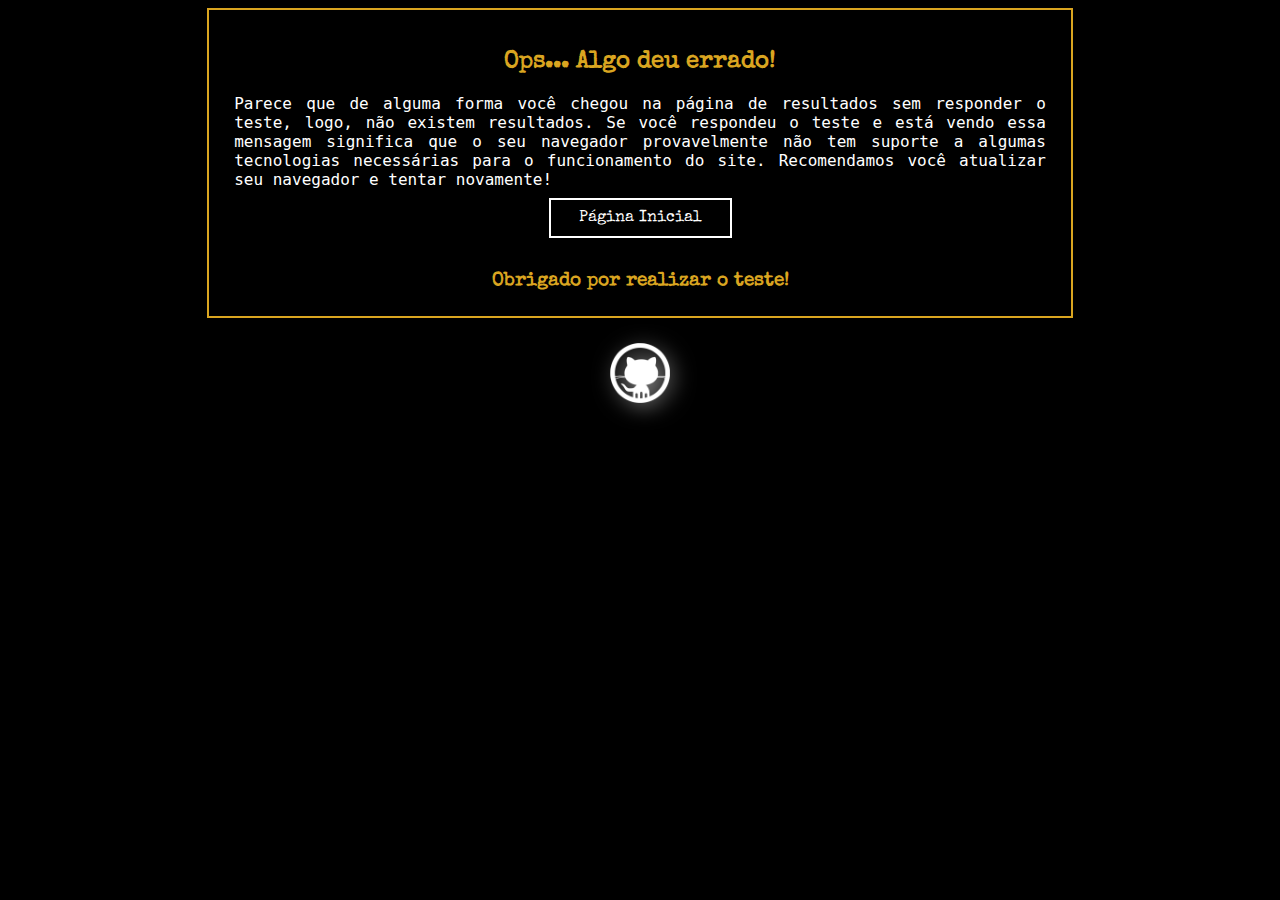
==== results.html @ 0b576a0e "Commit inicial dos arquivos" ====
<!DOCTYPE html>
<html lang="en">
    <head>
        <meta charset="UTF-8">
        <meta http-equiv="X-UA-Compatible" content="IE=edge">
        <meta name="viewport" content="width=device-width, initial-scale=1.0">
        <link rel="shortcut icon" href="images/elementos/WAJAJA.webp" type="image/x-icon">
        <link rel="preconnect" href="https://fonts.googleapis.com">
        <link rel="preconnect" href="https://fonts.gstatic.com" crossorigin>
        <link href="https://fonts.googleapis.com/css2?family=Special+Elite&display=swap" rel="stylesheet"> 
        <link rel="stylesheet" href="styles/results.css">
        <link rel="stylesheet" href="styles/elementos.css">
        <title>4Elementos</title>
        <script type="application/javascript" src="elements.js"></script>
    </head>
    <body>
        <div class="container">
            <div class="errorDiv">
                <h2>Ops... Algo deu errado!</h2>
                <p>
                    Parece que de alguma forma você chegou na página de resultados sem responder o teste, logo, não existem resultados. Se você respondeu o teste e está vendo essa mensagem
                    significa que o seu navegador provavelmente não tem suporte a algumas tecnologias necessárias para o funcionamento do site. Recomendamos você atualizar seu navegador e tentar novamente!
                </p>

                <button class="b-error" onclick="window.location.href='index.html'">
                    Página Inicial
                </button>
            </div>

            <div class="resultsDiv">
                <h2>Boas vindas!</h2>
                <h3 id="agentName" class="whiteH3"></h3>

                <h3>Você possui afinidade com...</h3>
                <h3 id="elementResultName" class="whiteH3"></h3>

                <!-- <a href="https://ordemparanormal.fandom.com/wiki/Elementos_do_Outro_Lado"><img class="img" id="elementResult" src="" alt="Imagem do elemento resultado no teste"></a> -->
                <p class="centerP" id="fraseGuia"></p>

                <h3>Seu Espectro</h3>
                <div class="userEspectro">
                    <div class="userRow">
                        <h4>Emoção</h4>
                        <p id="emocValue" class="espectroValue"></p>
                    </div>

                    <div class="userRow">
                        <h4>Tempo</h4>
                        <p id="soliValue" class="espectroValue"></p>
                    </div>

                    <div class="userRow">
                        <h4>Razão</h4>
                        <p id="ordeValue" class="espectroValue"></p>
                    </div>

                    <div class="userRow">
                        <h4>Caos</h4>
                        <p id="caosValue" class="espectroValue"></p>
                    </div>
                </div>

                <h3>Descrição</h3>
                <p id="descElement" class="centerP"></p><br>
            </div>

            <h3>Obrigado por realizar o teste!</h3>
        </div>

        <div class="socials">
            <a href="https://github.com/Kizzyan/4elementos-subathon"><img src="images/socials/github.png" alt="Ícone do GitHub" class="imgSocial"></a>
        </div>

        <script>
            setTimeout(function() {
                if (typeof localStorage !== 'undefined') {
                    const name = localStorage.getItem("name")
                    const result = localStorage.getItem("results")
                    const espectro = localStorage.getItem("espectro")

                    if(!result && !espectro) {
                        showErrors() 
                    } else{
                        showResults()
                    }
                } else {
                    showErrors() 
                }
                }, 50);

            function showErrors() {
                const errorsScreen = document.querySelector('.errorDiv');
                const resultScreen = document.querySelector('.resultsDiv');
                errorsScreen.style.display = 'block'
                resultScreen.style.display = 'none'
            }

            function showResults() {
                if(localStorage.getItem("results") === "pixjumpscare") {
                    document.getElementById("agentName").innerHTML = `Criatura Desconhecida`
                } else{
                    if(name) {
                        document.getElementById("agentName").innerHTML = `Perereco ${name}`
                    } else {
                        document.getElementById("agentName").innerHTML = 'Perereco Desconhecido'
                    }
                }

                const img = document.getElementById("elementResult")
                img.src = `images/elementos/${localStorage.getItem("results")}.webp`
                img.classList.add(`${localStorage.getItem("results")}Result`);

                let userGuia;
                if(localStorage.getItem("results") === "PixEscorregadio") {userGuia = elements.PixEscorregadio.fraseGuia} else 
                if(localStorage.getItem("results") === "BaileInsano") {userGuia = elements.BaileInsano.fraseGuia} else 
                if(localStorage.getItem("results") === "ehehe") {userGuia = elements.ehehe.fraseGuia} else
                if(localStorage.getItem("results") === "WAJAJA") {userGuia = elements.WAJAJA.fraseGuia} 
                else {userGuia = elements.pixjumpscare.fraseGuia}

                let userDesc;
                if(localStorage.getItem("results") === "PixEscorregadio") {userDesc = elements.PixEscorregadio.desc} else 
                if(localStorage.getItem("results") === "BaileInsano") {userDesc = elements.BaileInsano.desc} else 
                if(localStorage.getItem("results") === "ehehe") {userDesc = elements.ehehe.desc} else
                if(localStorage.getItem("results") === "WAJAJA") {userDesc = elements.WAJAJA.desc} 
                else {userDesc = elements.pixjumpscare.desc}

                document.getElementById("elementResultName").innerHTML = localStorage.getItem("results");
                document.getElementById("fraseGuia").innerHTML = `"${userGuia}"`;
                document.getElementById("descElement").innerHTML = userDesc;

                let originalString = localStorage.getItem("espectro")
                spectroArray = [];
                let previousIndex = 0;
                for(i = 0; i < originalString.length; i++) {
                    if (originalString[i] == ',') {
                        separated = originalString.slice(previousIndex, i);
                        spectroArray.push(separated);
                        previousIndex = i + 1;
                    }
                }

                spectroArray.push(originalString.slice(previousIndex, i));


                let otherElementInfo;

                if(localStorage.getItem("results") === "PixEscorregadio") {otherElementInfo = elements.PixEscorregadio.outrasInfo} else 
                if(localStorage.getItem("results") === "BaileInsano") {otherElementInfo = elements.BaileInsano.outrasInfo} else 
                if(localStorage.getItem("results") === "ehehe") {otherElementInfo = elements.ehehe.outrasInfo} else
                if(localStorage.getItem("results") === "WAJAJA") {otherElementInfo = elements.WAJAJA.outrasInfo} 
                else {otherElementInfo = elements.pixjumpscare.outrasInfo} 

                document.getElementById("known1").innerHTML = `${otherElementInfo.agts.agt_1}`;
                document.getElementById("known2").innerHTML = `${otherElementInfo.agts.agt_2}`;
                document.getElementById("known3").innerHTML = `${otherElementInfo.agts.agt_3}`;

                document.getElementById("emocValue").innerHTML = `${spectroArray[0]}%`;
                document.getElementById("soliValue").innerHTML = `${spectroArray[1]}%`;
                document.getElementById("ordeValue").innerHTML = `${spectroArray[2]}%`;
                document.getElementById("caosValue").innerHTML = `${spectroArray[3]}%`;

            }
        </script>
    </body>
</html>
---- styles/results.css ----
body {
    background-color: black;
    font-family: 'Space Mono', monospace;
}

a {
    color: goldenrod;
}

h2 {
    color: goldenrod;
    font-family: 'Special Elite', cursive;
}

h3 {
    color: goldenrod;
    margin-bottom: 5px;
    margin-top: 30px;
    font-family: 'Special Elite', cursive;
}

.whiteH3 {
    color: white;
    margin-bottom: 25px;
    margin-top: 10px;
    font-family: 'Special Elite', cursive;
}

p {
    text-align:justify;  
    text-justify:inter-word;
    margin: 5px;
}

.centerP {
    margin-top: 10px;
    text-align: center;  
    text-justify: none;
    margin: none;
}

img {
    margin-bottom: 15px;
    filter: drop-shadow(8px 8px 10px gray);
    width: 150px;
    height: 150px;
}

img:hover {
    transition-duration: 200ms;
    transform: translateY(-0.2rem);
}

button {
    background-color: black; 
    border: 2px solid white;
    color: white;
    padding: 10px 28px;
    text-align: center;
    text-decoration: none;
    display: inline-block;
    font-family: 'Special Elite', cursive;
    font-size: 16px;
    margin: 4px 2px;
    cursor: pointer;
}

button:hover {
    background-color: white;
    color: black;
}

.container {
    width: 65%;
    margin: auto;
    padding: 20px;
    border: 2px solid goldenrod;
    text-align: center;
    color: white;
}

.socials {
    width: 65%;
    margin: auto;
    text-align: center;
    color: white;
}

.imgSocial {
    margin: 25px;
    width: 60px;
    height: 60px;
    filter: drop-shadow(4px 4px 10px gray);
}

.imgSocial:hover{
    transition-duration: 200ms;
    transform: translateY(-0.2rem);
}

.userEspectro {
    width: 100%;
    text-align: center;
}

.userRow {
    width: 100px;
    display: inline-block;
}

.espectroValue {
    text-align: center;  
    text-justify: none;
    margin: 0;
}

.errorDiv {
    display: none;
}

@media only screen and (max-width: 768px) {
    .container {
        width: 90%;
        margin: auto;
        margin-top: none;
        padding: 10px;
        border: 2px solid goldenrod;
        text-align: center;
        color: white;
    }
    
    h3 {
        margin-top: 20px;
        font-size: 16px;
    }

    p {
        font-size: 14px;
        text-align: justify;  
        text-justify: newspaper;
        margin: 2px;
    }

    img {
        width: 80px;
        height: 80px;
        filter: drop-shadow(8px 8px 10px gray);
    }
    
    .imgSocial {
        margin-top: 40px;
        width: 40px;
        height: 40px;
        filter: drop-shadow(4px 4px 10px gray);
    }
  }
---- styles/elementos.css ----
.morte:hover {
    filter: drop-shadow(8px 8px 10px rgb(152, 148, 174));
    transition-duration: 200ms;
}

.sangue:hover {
    filter: drop-shadow(8px 8px 10px rgb(245, 57, 57));
    transition-duration: 200ms;
}

.energia:hover {
    filter: drop-shadow(8px 8px 10px rgb(169, 94, 255));
    transition-duration: 200ms;
    animation: 0.1s linear infinite forwards shake-animation;
}

.conhecimento:hover {
    filter: drop-shadow(8px 8px 10px rgb(242, 210, 29));
    transition-duration: 200ms;
}

.SangueResult {
    animation: 10s infinite forwards sangue-animation;
}

@keyframes sangue-animation {
	50% { filter: drop-shadow(8px 8px 10px rgb(245, 57, 57)); }
}

.ConhecimentoResult {
    animation: 10s infinite forwards conhecimento-animation;
}

@keyframes conhecimento-animation {
	50% { filter: drop-shadow(8px 8px 10px rgb(242, 210, 29)); }
}

.EnergiaResult {
    animation: 10s infinite forwards energia-animation;
}

@keyframes energia-animation {
	50% { filter: drop-shadow(8px 8px 10px rgb(169, 94, 255)); }
}

.MorteResult {
    animation: 10s infinite forwards morte-animation;
}

@keyframes morte-animation {
	50% { filter: drop-shadow(8px 8px 10px rgb(152, 148, 174)); }
}

.MedoResult {
    animation: 10s infinite forwards medo-animation;
}

@keyframes medo-animation {
	50% { filter: drop-shadow(8px 8px 10px rgb(76, 118, 255)); }
}
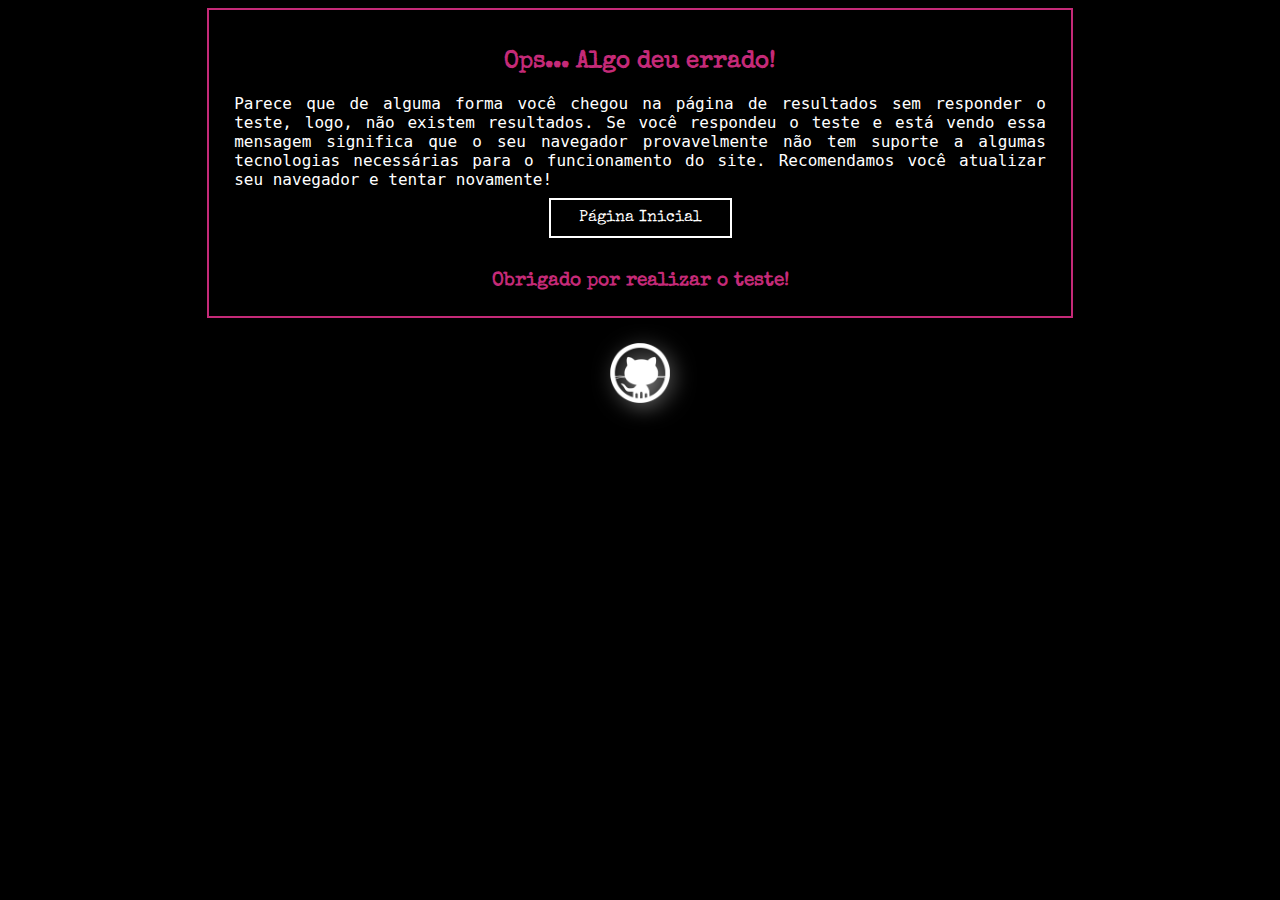
==== commit bcced559: "Chore: Mudança de cores e elementos animados" ====
--- a/results.html
+++ b/results.html
@@ -34,41 +34,45 @@
                 <h3>Você possui afinidade com...</h3>
                 <h3 id="elementResultName" class="whiteH3"></h3>
 
-                <!-- <a href="https://ordemparanormal.fandom.com/wiki/Elementos_do_Outro_Lado"><img class="img" id="elementResult" src="" alt="Imagem do elemento resultado no teste"></a> -->
-                <p class="centerP" id="fraseGuia"></p>
+                <a href=""><img class="img" id="elementResult" src="" alt="Imagem do elemento resultado no teste"></a>
+                <!-- <p class="centerP" id="fraseGuia"></p> -->
 
-                <h3>Seu Espectro</h3>
-                <div class="userEspectro">
-                    <div class="userRow">
-                        <h4>Emoção</h4>
-                        <p id="emocValue" class="espectroValue"></p>
-                    </div>
-
-                    <div class="userRow">
-                        <h4>Tempo</h4>
-                        <p id="soliValue" class="espectroValue"></p>
-                    </div>
-
-                    <div class="userRow">
-                        <h4>Razão</h4>
-                        <p id="ordeValue" class="espectroValue"></p>
-                    </div>
-
-                    <div class="userRow">
-                        <h4>Caos</h4>
-                        <p id="caosValue" class="espectroValue"></p>
-                    </div>
-                </div>
+                <!-- <h3>Seu Espectro</h3> -->
+                <!-- <div class="userEspectro"> -->
+                <!--     <div class="userRow"> -->
+                <!--         <h4>Emoção</h4> -->
+                <!--         <p id="emocValue" class="espectroValue"></p> -->
+                <!--     </div> -->
+                <!---->
+                <!--     <div class="userRow"> -->
+                <!--         <h4>Tempo</h4> -->
+                <!--         <p id="soliValue" class="espectroValue"></p> -->
+                <!--     </div> -->
+                <!---->
+                <!--     <div class="userRow"> -->
+                <!--         <h4>Razão</h4> -->
+                <!--         <p id="ordeValue" class="espectroValue"></p> -->
+                <!--     </div> -->
+                <!---->
+                <!--     <div class="userRow"> -->
+                <!--         <h4>Caos</h4> -->
+                <!--         <p id="caosValue" class="espectroValue"></p> -->
+                <!--     </div> -->
+                <!-- </div> -->
 
                 <h3>Descrição</h3>
                 <p id="descElement" class="centerP"></p><br>
+
+                <a href="index.html">
+                    <button class="start">Fazer denovo</button>
+                </a><br><br>
             </div>
 
             <h3>Obrigado por realizar o teste!</h3>
         </div>
 
         <div class="socials">
-            <a href="https://github.com/Kizzyan/4elementos-subathon"><img src="images/socials/github.png" alt="Ícone do GitHub" class="imgSocial"></a>
+            <a href=""><img src="images/socials/github.png" alt="Ícone do GitHub" class="imgSocial"></a>
         </div>
 
         <script>
@@ -110,22 +114,22 @@
                 img.src = `images/elementos/${localStorage.getItem("results")}.webp`
                 img.classList.add(`${localStorage.getItem("results")}Result`);
 
-                let userGuia;
-                if(localStorage.getItem("results") === "PixEscorregadio") {userGuia = elements.PixEscorregadio.fraseGuia} else 
-                if(localStorage.getItem("results") === "BaileInsano") {userGuia = elements.BaileInsano.fraseGuia} else 
-                if(localStorage.getItem("results") === "ehehe") {userGuia = elements.ehehe.fraseGuia} else
-                if(localStorage.getItem("results") === "WAJAJA") {userGuia = elements.WAJAJA.fraseGuia} 
-                else {userGuia = elements.pixjumpscare.fraseGuia}
+                // let userGuia;
+                // if(localStorage.getItem("results") === "PixEscorregadio") {userGuia = elements.PixEscorregadio.fraseGuia} else 
+                // if(localStorage.getItem("results") === "BaileInsano") {userGuia = elements.BaileInsano.fraseGuia} else 
+                // if(localStorage.getItem("results") === "ehehe") {userGuia = elements.ehehe.fraseGuia} else
+                // if(localStorage.getItem("results") === "WAJAJA") {userGuia = elements.WAJAJA.fraseGuia} 
+                // else {userGuia = elements.pixjumpscare.fraseGuia}
 
                 let userDesc;
-                if(localStorage.getItem("results") === "PixEscorregadio") {userDesc = elements.PixEscorregadio.desc} else 
-                if(localStorage.getItem("results") === "BaileInsano") {userDesc = elements.BaileInsano.desc} else 
+                if(localStorage.getItem("results") === "PixEscorregadio") {userDesc = elements.PixEscorregadio.desc} else
+                if(localStorage.getItem("results") === "BaileInsano") {userDesc = elements.BaileInsano.desc} else
                 if(localStorage.getItem("results") === "ehehe") {userDesc = elements.ehehe.desc} else
-                if(localStorage.getItem("results") === "WAJAJA") {userDesc = elements.WAJAJA.desc} 
+                if(localStorage.getItem("results") === "WAJAJA") {userDesc = elements.WAJAJA.desc}
                 else {userDesc = elements.pixjumpscare.desc}
 
                 document.getElementById("elementResultName").innerHTML = localStorage.getItem("results");
-                document.getElementById("fraseGuia").innerHTML = `"${userGuia}"`;
+                // document.getElementById("fraseGuia").innerHTML = `"${userGuia}"`;
                 document.getElementById("descElement").innerHTML = userDesc;
 
                 let originalString = localStorage.getItem("espectro")
--- a/styles/results.css
+++ b/styles/results.css
@@ -4,16 +4,16 @@
 }
 
 a {
-    color: goldenrod;
+    color: #c52a78;
 }
 
 h2 {
-    color: goldenrod;
+    color: #c52a78;
     font-family: 'Special Elite', cursive;
 }
 
 h3 {
-    color: goldenrod;
+    color: #c52a78;
     margin-bottom: 5px;
     margin-top: 30px;
     font-family: 'Special Elite', cursive;
@@ -74,7 +74,7 @@
     width: 65%;
     margin: auto;
     padding: 20px;
-    border: 2px solid goldenrod;
+    border: 2px solid #c52a78;
     text-align: center;
     color: white;
 }
@@ -124,7 +124,7 @@
         margin: auto;
         margin-top: none;
         padding: 10px;
-        border: 2px solid goldenrod;
+        border: 2px solid #c52a78;
         text-align: center;
         color: white;
     }
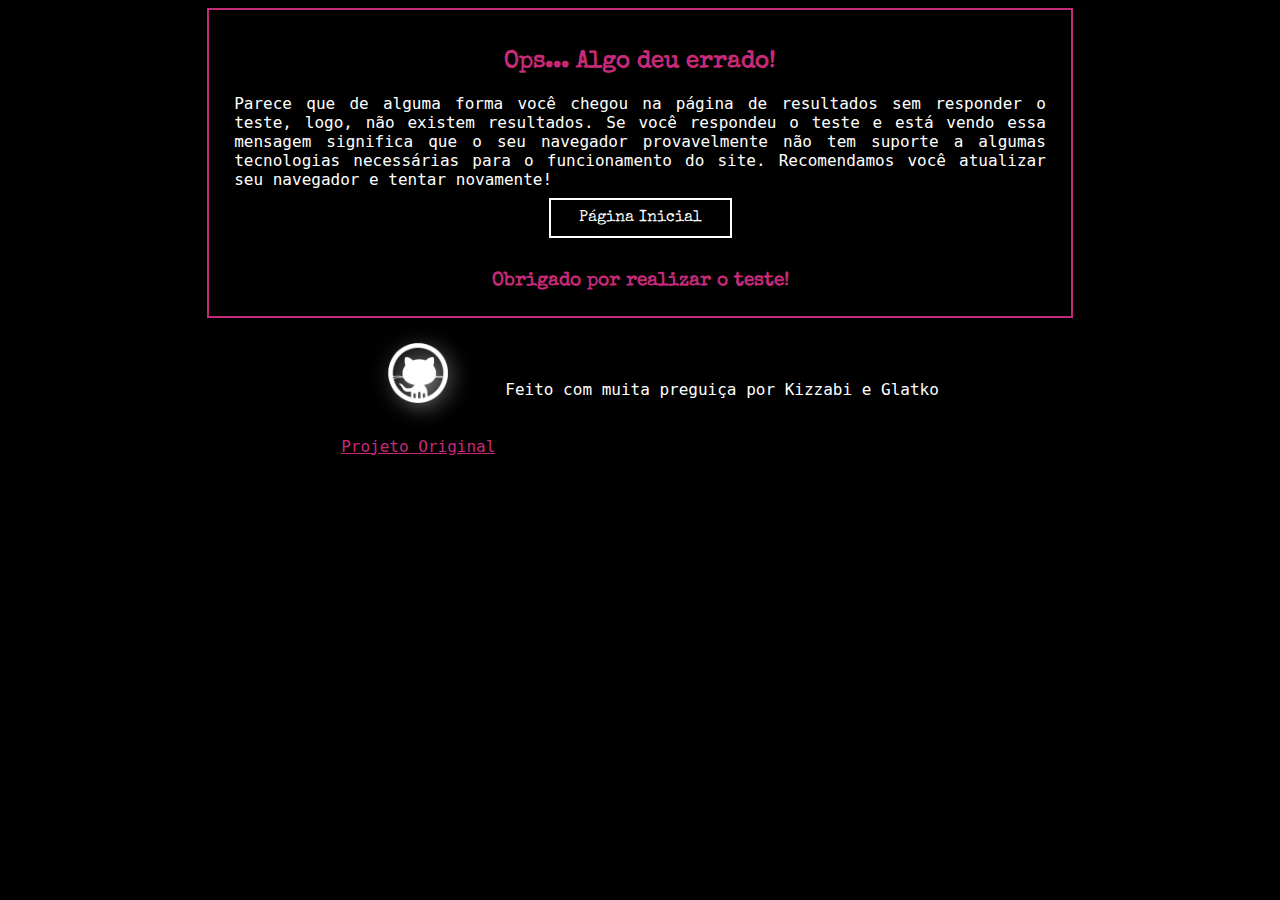
==== commit 686cda59: "Chore: Adição de sessão de créditos" ====
--- a/results.html
+++ b/results.html
@@ -1,169 +1,146 @@
 <!DOCTYPE html>
 <html lang="en">
-    <head>
-        <meta charset="UTF-8">
-        <meta http-equiv="X-UA-Compatible" content="IE=edge">
-        <meta name="viewport" content="width=device-width, initial-scale=1.0">
-        <link rel="shortcut icon" href="images/elementos/WAJAJA.webp" type="image/x-icon">
-        <link rel="preconnect" href="https://fonts.googleapis.com">
-        <link rel="preconnect" href="https://fonts.gstatic.com" crossorigin>
-        <link href="https://fonts.googleapis.com/css2?family=Special+Elite&display=swap" rel="stylesheet"> 
-        <link rel="stylesheet" href="styles/results.css">
-        <link rel="stylesheet" href="styles/elementos.css">
-        <title>4Elementos</title>
-        <script type="application/javascript" src="elements.js"></script>
-    </head>
-    <body>
-        <div class="container">
-            <div class="errorDiv">
-                <h2>Ops... Algo deu errado!</h2>
-                <p>
-                    Parece que de alguma forma você chegou na página de resultados sem responder o teste, logo, não existem resultados. Se você respondeu o teste e está vendo essa mensagem
-                    significa que o seu navegador provavelmente não tem suporte a algumas tecnologias necessárias para o funcionamento do site. Recomendamos você atualizar seu navegador e tentar novamente!
-                </p>
+  <head>
+    <meta charset="UTF-8">
+    <meta http-equiv="X-UA-Compatible" content="IE=edge">
+    <meta name="viewport" content="width=device-width, initial-scale=1.0">
+    <link rel="icon" type="image/x-icon" href="/images/favicon.webp">
+    <link rel="shortcut icon" href="images/favicon.webp" type="image/x-icon">
+    <link rel="preconnect" href="https://fonts.googleapis.com">
+    <link rel="preconnect" href="https://fonts.gstatic.com" crossorigin>
+    <link href="https://fonts.googleapis.com/css2?family=Special+Elite&display=swap" rel="stylesheet">
+    <link rel="stylesheet" href="styles/results.css">
+    <link rel="stylesheet" href="styles/elementos.css">
+    <title>4Elementos</title>
+    <script type="application/javascript" src="elements.js"></script>
+  </head>
+  <body>
+    <div class="container">
+      <div class="errorDiv">
+        <h2>Ops... Algo deu errado!</h2>
+        <p>
+          Parece que de alguma forma você chegou na página de resultados sem responder o teste, logo, não existem resultados. Se você respondeu o teste e está vendo essa mensagem
+          significa que o seu navegador provavelmente não tem suporte a algumas tecnologias necessárias para o funcionamento do site. Recomendamos você atualizar seu navegador e tentar novamente!
+        </p>
 
-                <button class="b-error" onclick="window.location.href='index.html'">
-                    Página Inicial
-                </button>
-            </div>
+        <button class="b-error" onclick="window.location.href='index.html'">
+          Página Inicial
+        </button>
+      </div>
 
-            <div class="resultsDiv">
-                <h2>Boas vindas!</h2>
-                <h3 id="agentName" class="whiteH3"></h3>
+      <div class="resultsDiv">
+        <h2>Boas vindas!</h2>
+        <h3 id="agentName" class="whiteH3"></h3>
 
-                <h3>Você possui afinidade com...</h3>
-                <h3 id="elementResultName" class="whiteH3"></h3>
+        <h3>Você possui afinidade com...</h3>
+        <h3 id="elementResultName" class="whiteH3"></h3>
 
-                <a href=""><img class="img" id="elementResult" src="" alt="Imagem do elemento resultado no teste"></a>
-                <!-- <p class="centerP" id="fraseGuia"></p> -->
+        <a><img class="img" id="elementResult" src="" alt="Imagem do elemento resultado no teste"></a>
 
-                <!-- <h3>Seu Espectro</h3> -->
-                <!-- <div class="userEspectro"> -->
-                <!--     <div class="userRow"> -->
-                <!--         <h4>Emoção</h4> -->
-                <!--         <p id="emocValue" class="espectroValue"></p> -->
-                <!--     </div> -->
-                <!---->
-                <!--     <div class="userRow"> -->
-                <!--         <h4>Tempo</h4> -->
-                <!--         <p id="soliValue" class="espectroValue"></p> -->
-                <!--     </div> -->
-                <!---->
-                <!--     <div class="userRow"> -->
-                <!--         <h4>Razão</h4> -->
-                <!--         <p id="ordeValue" class="espectroValue"></p> -->
-                <!--     </div> -->
-                <!---->
-                <!--     <div class="userRow"> -->
-                <!--         <h4>Caos</h4> -->
-                <!--         <p id="caosValue" class="espectroValue"></p> -->
-                <!--     </div> -->
-                <!-- </div> -->
+        <h3>Descrição</h3>
+        <p id="descElement" class="centerP"></p><br>
 
-                <h3>Descrição</h3>
-                <p id="descElement" class="centerP"></p><br>
+        <a href="index.html">
+          <button class="start">Fazer denovo</button>
+        </a><br><br>
 
-                <a href="index.html">
-                    <button class="start">Fazer denovo</button>
-                </a><br><br>
-            </div>
+        <p style="text-align:center;">Você pode entender mais do universo da subathon <a target="blank" href="https://meiaum.wiki.gg/pt-br/wiki/MeiaUm_Wiki">aqui</a></p>
+      </div>
 
-            <h3>Obrigado por realizar o teste!</h3>
-        </div>
+      <h3>Obrigado por realizar o teste!</h3>
+    </div>
 
-        <div class="socials">
-            <a href=""><img src="images/socials/github.png" alt="Ícone do GitHub" class="imgSocial"></a>
-        </div>
+    <div class="socials">
+      <div>
+        <a target="blank" href="https://github.com/04Elementos/4elementos">
+          <img src="images/socials/github.png" alt="Ícone do GitHub" class="imgSocial">
+          <p>Projeto Original</p>
+        </a>
+      </div>
+      <p>Feito com muita preguiça por Kizzabi e Glatko</p>
+    </div>
 
-        <script>
-            setTimeout(function() {
-                if (typeof localStorage !== 'undefined') {
-                    const name = localStorage.getItem("name")
-                    const result = localStorage.getItem("results")
-                    const espectro = localStorage.getItem("espectro")
+    <script>
+    setTimeout(function() {
+      if (typeof localStorage !== 'undefined') {
+        const name = localStorage.getItem("name")
+        const result = localStorage.getItem("results")
+        const espectro = localStorage.getItem("espectro")
 
-                    if(!result && !espectro) {
-                        showErrors() 
-                    } else{
-                        showResults()
-                    }
-                } else {
-                    showErrors() 
-                }
-                }, 50);
+        if(!result && !espectro) {
+          showErrors()
+        } else{
+          showResults()
+        }
+      } else {
+        showErrors()
+      }
+    }, 50);
 
-            function showErrors() {
-                const errorsScreen = document.querySelector('.errorDiv');
-                const resultScreen = document.querySelector('.resultsDiv');
-                errorsScreen.style.display = 'block'
-                resultScreen.style.display = 'none'
-            }
+    function showErrors() {
+      const errorsScreen = document.querySelector('.errorDiv');
+      const resultScreen = document.querySelector('.resultsDiv');
+      errorsScreen.style.display = 'block'
+      resultScreen.style.display = 'none'
+    }
 
-            function showResults() {
-                if(localStorage.getItem("results") === "pixjumpscare") {
-                    document.getElementById("agentName").innerHTML = `Criatura Desconhecida`
-                } else{
-                    if(name) {
-                        document.getElementById("agentName").innerHTML = `Perereco ${name}`
-                    } else {
-                        document.getElementById("agentName").innerHTML = 'Perereco Desconhecido'
-                    }
-                }
+    function showResults() {
+      if(localStorage.getItem("results") === "pixjumpscare") {
+        document.getElementById("agentName").innerHTML = `Perereco Desconhecido`
+      } else{
+        if(name) {
+          document.getElementById("agentName").innerHTML = `Perereco ${name}`
+        } else {
+          document.getElementById("agentName").innerHTML = 'Perereco Desconhecido'
+        }
+      }
 
-                const img = document.getElementById("elementResult")
-                img.src = `images/elementos/${localStorage.getItem("results")}.webp`
-                img.classList.add(`${localStorage.getItem("results")}Result`);
+      const img = document.getElementById("elementResult")
+      img.src = `images/elementos/${localStorage.getItem("results")}.webp`
+      img.classList.add(`${localStorage.getItem("results")}Result`);
 
-                // let userGuia;
-                // if(localStorage.getItem("results") === "PixEscorregadio") {userGuia = elements.PixEscorregadio.fraseGuia} else 
-                // if(localStorage.getItem("results") === "BaileInsano") {userGuia = elements.BaileInsano.fraseGuia} else 
-                // if(localStorage.getItem("results") === "ehehe") {userGuia = elements.ehehe.fraseGuia} else
-                // if(localStorage.getItem("results") === "WAJAJA") {userGuia = elements.WAJAJA.fraseGuia} 
-                // else {userGuia = elements.pixjumpscare.fraseGuia}
+      let userDesc;
+      if(localStorage.getItem("results") === "PixEscorregadio") {userDesc = elements.PixEscorregadio.desc} else
+      if(localStorage.getItem("results") === "BaileInsano") {userDesc = elements.BaileInsano.desc} else
+      if(localStorage.getItem("results") === "ehehe") {userDesc = elements.ehehe.desc} else
+      if(localStorage.getItem("results") === "WAJAJA") {userDesc = elements.WAJAJA.desc}
+      else {userDesc = elements.pixjumpscare.desc}
 
-                let userDesc;
-                if(localStorage.getItem("results") === "PixEscorregadio") {userDesc = elements.PixEscorregadio.desc} else
-                if(localStorage.getItem("results") === "BaileInsano") {userDesc = elements.BaileInsano.desc} else
-                if(localStorage.getItem("results") === "ehehe") {userDesc = elements.ehehe.desc} else
-                if(localStorage.getItem("results") === "WAJAJA") {userDesc = elements.WAJAJA.desc}
-                else {userDesc = elements.pixjumpscare.desc}
+      document.getElementById("elementResultName").innerHTML = localStorage.getItem("results");
+      document.getElementById("descElement").innerHTML = userDesc;
 
-                document.getElementById("elementResultName").innerHTML = localStorage.getItem("results");
-                // document.getElementById("fraseGuia").innerHTML = `"${userGuia}"`;
-                document.getElementById("descElement").innerHTML = userDesc;
+      let originalString = localStorage.getItem("espectro")
+      spectroArray = [];
+      let previousIndex = 0;
+      for(i = 0; i < originalString.length; i++) {
+        if (originalString[i] == ',') {
+          separated = originalString.slice(previousIndex, i);
+          spectroArray.push(separated);
+          previousIndex = i + 1;
+        }
+      }
 
-                let originalString = localStorage.getItem("espectro")
-                spectroArray = [];
-                let previousIndex = 0;
-                for(i = 0; i < originalString.length; i++) {
-                    if (originalString[i] == ',') {
-                        separated = originalString.slice(previousIndex, i);
-                        spectroArray.push(separated);
-                        previousIndex = i + 1;
-                    }
-                }
-
-                spectroArray.push(originalString.slice(previousIndex, i));
+      spectroArray.push(originalString.slice(previousIndex, i));
 
 
-                let otherElementInfo;
+      let otherElementInfo;
 
-                if(localStorage.getItem("results") === "PixEscorregadio") {otherElementInfo = elements.PixEscorregadio.outrasInfo} else 
-                if(localStorage.getItem("results") === "BaileInsano") {otherElementInfo = elements.BaileInsano.outrasInfo} else 
-                if(localStorage.getItem("results") === "ehehe") {otherElementInfo = elements.ehehe.outrasInfo} else
-                if(localStorage.getItem("results") === "WAJAJA") {otherElementInfo = elements.WAJAJA.outrasInfo} 
-                else {otherElementInfo = elements.pixjumpscare.outrasInfo} 
+      if(localStorage.getItem("results") === "PixEscorregadio") {otherElementInfo = elements.PixEscorregadio.outrasInfo} else
+      if(localStorage.getItem("results") === "BaileInsano") {otherElementInfo = elements.BaileInsano.outrasInfo} else
+      if(localStorage.getItem("results") === "ehehe") {otherElementInfo = elements.ehehe.outrasInfo} else
+      if(localStorage.getItem("results") === "WAJAJA") {otherElementInfo = elements.WAJAJA.outrasInfo}
+      else {otherElementInfo = elements.pixjumpscare.outrasInfo}
 
-                document.getElementById("known1").innerHTML = `${otherElementInfo.agts.agt_1}`;
-                document.getElementById("known2").innerHTML = `${otherElementInfo.agts.agt_2}`;
-                document.getElementById("known3").innerHTML = `${otherElementInfo.agts.agt_3}`;
+      document.getElementById("known1").innerHTML = `${otherElementInfo.agts.agt_1}`;
+      document.getElementById("known2").innerHTML = `${otherElementInfo.agts.agt_2}`;
+      document.getElementById("known3").innerHTML = `${otherElementInfo.agts.agt_3}`;
 
-                document.getElementById("emocValue").innerHTML = `${spectroArray[0]}%`;
-                document.getElementById("soliValue").innerHTML = `${spectroArray[1]}%`;
-                document.getElementById("ordeValue").innerHTML = `${spectroArray[2]}%`;
-                document.getElementById("caosValue").innerHTML = `${spectroArray[3]}%`;
+      document.getElementById("emocValue").innerHTML = `${spectroArray[0]}%`;
+      document.getElementById("soliValue").innerHTML = `${spectroArray[1]}%`;
+      document.getElementById("ordeValue").innerHTML = `${spectroArray[2]}%`;
+      document.getElementById("caosValue").innerHTML = `${spectroArray[3]}%`;
 
-            }
-        </script>
-    </body>
+    }
+    </script>
+  </body>
 </html>
--- a/styles/results.css
+++ b/styles/results.css
@@ -1,137 +1,139 @@
 body {
-    background-color: black;
-    font-family: 'Space Mono', monospace;
+  background-color: black;
+  font-family: 'Space Mono', monospace;
 }
 
 a {
-    color: #c52a78;
+  color: #c52a78;
 }
 
 h2 {
-    color: #c52a78;
-    font-family: 'Special Elite', cursive;
+  color: #c52a78;
+  font-family: 'Special Elite', cursive;
 }
 
 h3 {
-    color: #c52a78;
-    margin-bottom: 5px;
-    margin-top: 30px;
-    font-family: 'Special Elite', cursive;
+  color: #c52a78;
+  margin-bottom: 5px;
+  margin-top: 30px;
+  font-family: 'Special Elite', cursive;
 }
 
 .whiteH3 {
-    color: white;
-    margin-bottom: 25px;
-    margin-top: 10px;
-    font-family: 'Special Elite', cursive;
+  color: white;
+  margin-bottom: 25px;
+  margin-top: 10px;
+  font-family: 'Special Elite', cursive;
 }
 
 p {
-    text-align:justify;  
-    text-justify:inter-word;
-    margin: 5px;
+  text-align:justify;  
+  text-justify:inter-word;
+  margin: 5px;
 }
 
 .centerP {
-    margin-top: 10px;
-    text-align: center;  
-    text-justify: none;
-    margin: none;
+  margin-top: 10px;
+  text-align: center;  
+  text-justify: none;
+  margin: none;
 }
 
 img {
-    margin-bottom: 15px;
-    filter: drop-shadow(8px 8px 10px gray);
-    width: 150px;
-    height: 150px;
+  margin-bottom: 15px;
+  filter: drop-shadow(8px 8px 10px gray);
+  width: 150px;
+  height: 150px;
 }
 
 img:hover {
-    transition-duration: 200ms;
-    transform: translateY(-0.2rem);
+  transition-duration: 200ms;
+  transform: translateY(-0.2rem);
 }
 
 button {
-    background-color: black; 
-    border: 2px solid white;
-    color: white;
-    padding: 10px 28px;
-    text-align: center;
-    text-decoration: none;
-    display: inline-block;
-    font-family: 'Special Elite', cursive;
-    font-size: 16px;
-    margin: 4px 2px;
-    cursor: pointer;
+  background-color: black; 
+  border: 2px solid white;
+  color: white;
+  padding: 10px 28px;
+  text-align: center;
+  text-decoration: none;
+  display: inline-block;
+  font-family: 'Special Elite', cursive;
+  font-size: 16px;
+  margin: 4px 2px;
+  cursor: pointer;
 }
 
 button:hover {
-    background-color: white;
-    color: black;
+  background-color: white;
+  color: black;
 }
 
 .container {
-    width: 65%;
+  width: 65%;
+  margin: auto;
+  padding: 20px;
+  border: 2px solid #c52a78;
+  text-align: center;
+  color: white;
+}
+
+.socials {
+  color: white;
+  display: flex;
+  justify-content: center;
+  align-items: center;
+  text-align: center;
+  padding: 0 5px 0 5px;
+}
+
+.imgSocial {
+  margin: 25px;
+  width: 60px;
+  height: 60px;
+  filter: drop-shadow(4px 4px 10px gray);
+}
+
+.imgSocial:hover{
+  transition-duration: 200ms;
+  transform: translateY(-0.2rem);
+}
+
+.userEspectro {
+  width: 100%;
+  text-align: center;
+}
+
+.userRow {
+  width: 100px;
+  display: inline-block;
+}
+
+.espectroValue {
+  text-align: center;  
+  text-justify: none;
+  margin: 0;
+}
+
+.errorDiv {
+  display: none;
+}
+
+@media only screen and (max-width: 768px) {
+  .container {
+    width: 90%;
     margin: auto;
-    padding: 20px;
+    margin-top: none;
+    padding: 10px;
     border: 2px solid #c52a78;
     text-align: center;
     color: white;
-}
+  }
 
-.socials {
-    width: 65%;
-    margin: auto;
-    text-align: center;
-    color: white;
-}
-
-.imgSocial {
-    margin: 25px;
-    width: 60px;
-    height: 60px;
-    filter: drop-shadow(4px 4px 10px gray);
-}
-
-.imgSocial:hover{
-    transition-duration: 200ms;
-    transform: translateY(-0.2rem);
-}
-
-.userEspectro {
-    width: 100%;
-    text-align: center;
-}
-
-.userRow {
-    width: 100px;
-    display: inline-block;
-}
-
-.espectroValue {
-    text-align: center;  
-    text-justify: none;
-    margin: 0;
-}
-
-.errorDiv {
-    display: none;
-}
-
-@media only screen and (max-width: 768px) {
-    .container {
-        width: 90%;
-        margin: auto;
-        margin-top: none;
-        padding: 10px;
-        border: 2px solid #c52a78;
-        text-align: center;
-        color: white;
-    }
-    
-    h3 {
-        margin-top: 20px;
-        font-size: 16px;
+  h3 {
+    margin-top: 20px;
+    font-size: 16px;
     }
 
     p {
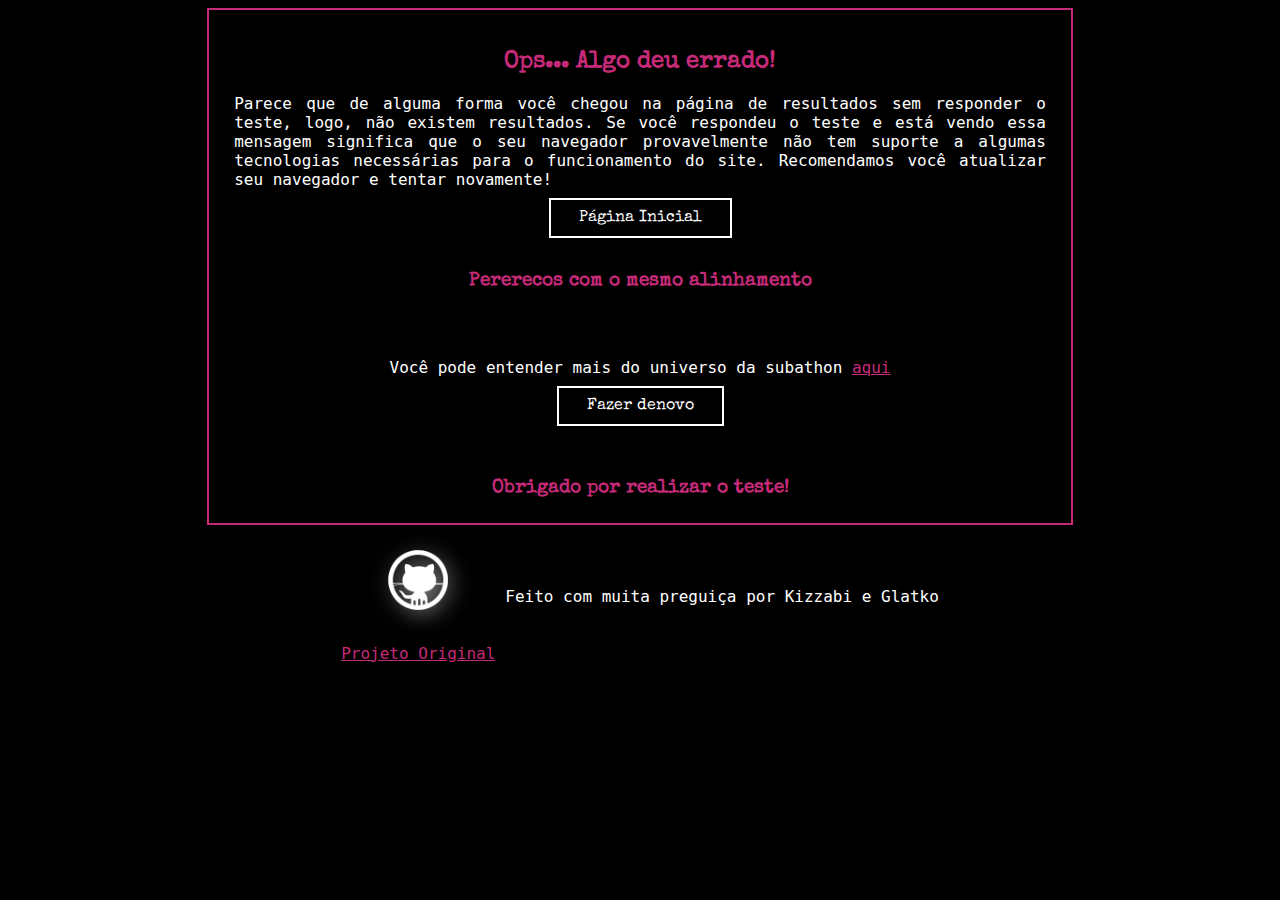
==== commit d0e7cdee: "Feat: Adição dos Pererecos Famosos" ====
--- a/results.html
+++ b/results.html
@@ -39,12 +39,25 @@
 
         <h3>Descrição</h3>
         <p id="descElement" class="centerP"></p><br>
+      </div>
+
+      <div class="otherInfo">
+        <div class="ordemKnownMembers">
+          <h3>Pererecos com o mesmo alinhamento</h3>
+          <div class ="knownPererecos">
+            <p id="known1"></p><br>
+            <p id="known2"></p><br>
+            <p id="known3"></p>
+          </div>
+        </div>
+
+        <br><br>
+        <p style="text-align:center;">Você pode entender mais do universo da subathon <a target="blank" href="https://meiaum.wiki.gg/pt-br/wiki/MeiaUm_Wiki">aqui</a></p>
 
         <a href="index.html">
           <button class="start">Fazer denovo</button>
         </a><br><br>
 
-        <p style="text-align:center;">Você pode entender mais do universo da subathon <a target="blank" href="https://meiaum.wiki.gg/pt-br/wiki/MeiaUm_Wiki">aqui</a></p>
       </div>
 
       <h3>Obrigado por realizar o teste!</h3>
@@ -122,7 +135,6 @@
 
       spectroArray.push(originalString.slice(previousIndex, i));
 
-
       let otherElementInfo;
 
       if(localStorage.getItem("results") === "PixEscorregadio") {otherElementInfo = elements.PixEscorregadio.outrasInfo} else
@@ -130,6 +142,8 @@
       if(localStorage.getItem("results") === "ehehe") {otherElementInfo = elements.ehehe.outrasInfo} else
       if(localStorage.getItem("results") === "WAJAJA") {otherElementInfo = elements.WAJAJA.outrasInfo}
       else {otherElementInfo = elements.pixjumpscare.outrasInfo}
+
+      console.log(otherElementInfo);
 
       document.getElementById("known1").innerHTML = `${otherElementInfo.agts.agt_1}`;
       document.getElementById("known2").innerHTML = `${otherElementInfo.agts.agt_2}`;
--- a/styles/results.css
+++ b/styles/results.css
@@ -120,6 +120,15 @@
   display: none;
 }
 
+.knownPererecos {
+  display: flex;
+  align-items: center;
+  justify-content: center;
+  gap: 15px;
+  font-weight: 900;
+  color: #29c429;
+}
+
 @media only screen and (max-width: 768px) {
   .container {
     width: 90%;
@@ -134,25 +143,25 @@
   h3 {
     margin-top: 20px;
     font-size: 16px;
-    }
+  }
 
-    p {
-        font-size: 14px;
-        text-align: justify;  
-        text-justify: newspaper;
-        margin: 2px;
-    }
+  p {
+    font-size: 14px;
+    text-align: justify;  
+    text-justify: newspaper;
+    margin: 2px;
+  }
 
-    img {
-        width: 80px;
-        height: 80px;
-        filter: drop-shadow(8px 8px 10px gray);
-    }
-    
-    .imgSocial {
-        margin-top: 40px;
-        width: 40px;
-        height: 40px;
-        filter: drop-shadow(4px 4px 10px gray);
-    }
+  img {
+    width: 80px;
+    height: 80px;
+    filter: drop-shadow(8px 8px 10px gray);
   }
+
+  .imgSocial {
+    margin-top: 40px;
+    width: 40px;
+    height: 40px;
+    filter: drop-shadow(4px 4px 10px gray);
+  }
+}
